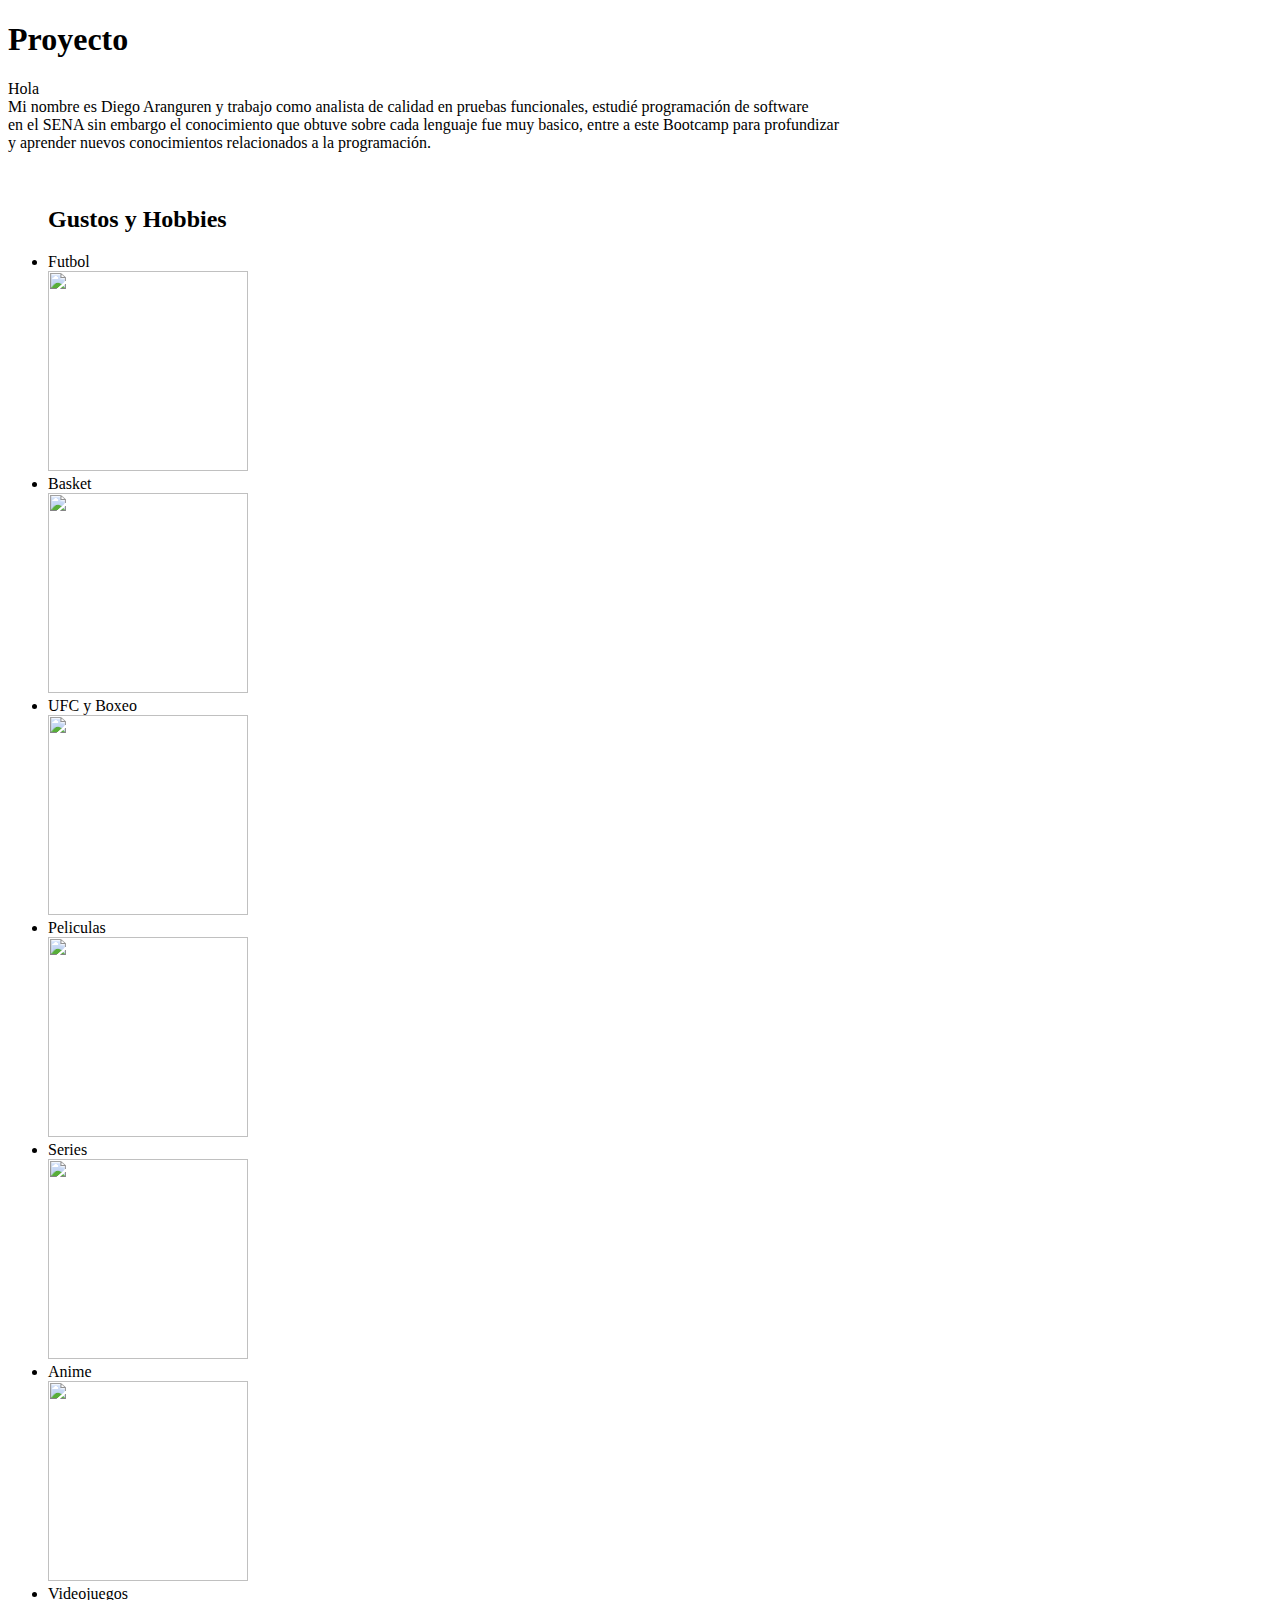
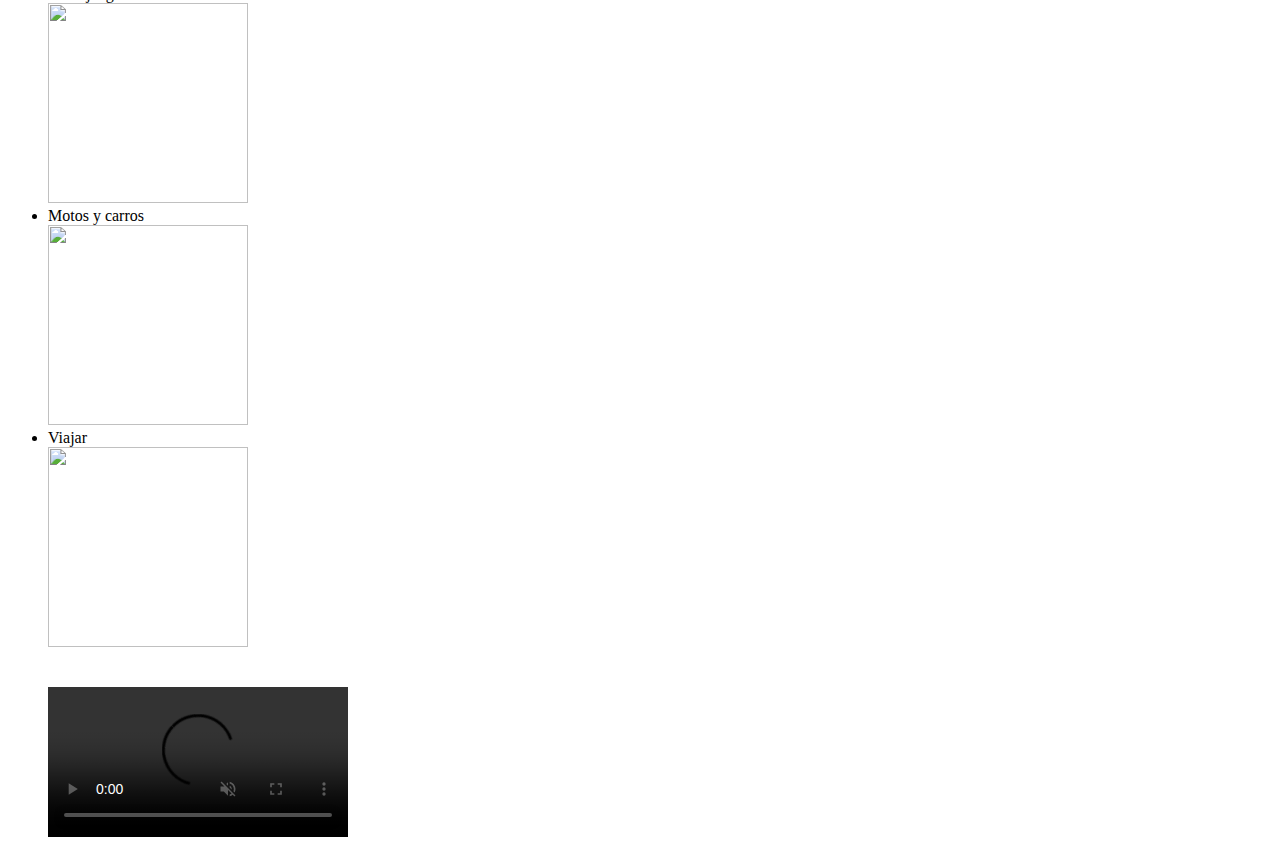
==== index.html @ 351555a6 "“comentario”" ====
<!DOCTYPE html>
<html lang="es">

<head>
    <meta charset="UTF-8">
    <meta http-equiv="X-UA-Compatible" content="IE=edge">
    <meta name="viewport" content="width=device-width, initial-scale=1.0">
    <title>Mi primera pagína</title>
</head>


<body background="https://fondosmil.com/fondo/36847.jpg">
    <header>
        <!-- Solo un H1 por HTML -->
        <h1>Proyecto</h1>
    </header>

    <section>
        <p>
            Hola <br>
            Mi nombre es Diego Aranguren y trabajo como analista de calidad en pruebas funcionales, estudié programación
            de software <br>
            en el SENA sin embargo el conocimiento que obtuve sobre cada lenguaje fue muy basico, entre a este Bootcamp
            para profundizar<br>
            y aprender nuevos conocimientos relacionados a la programación.
        </p>
    </section>

    <section>

        <ul>
            <img src="https://static.wixstatic.com/media/3d6656_c5393043171e44c7b1063857008b8517.gif" alt="">
            <h2>Gustos y Hobbies</h2>
            <li>Futbol</li>
            <img height="200" width="200" src="https://s3.amazonaws.com/rtvc-assets-senalcolombia.gov.co/s3fs-public/field/image/diferencias-microfutbol-y-futbolsala-articulo.jpg"
                alt="">
            <li>Basket</li>
            <img height="200" width="200" src="https://depor.com/resizer/mBTLiFrvIMAP6kRVuc93hOymxk0=/1200x900/smart/filters:format(jpeg):quality(75)/cloudfront-us-east-1.images.arcpublishing.com/elcomercio/VZP5IUPULNEXFDVWIBOFQX72PY.jpg" alt="">
            <li>UFC y Boxeo</li>
            <img height="200" width="200"src="https://cloudfront-us-east-1.images.arcpublishing.com/elcomercio/IJL26HO2RZFY3A5OGWBA76FEJU.JPG" alt="">
            <li>Peliculas</li>
            <img height="200" width="200" src="https://www.agenciapacourondo.com.ar/sites/www.agenciapacourondo.com.ar/files/foto_1_bastardos_sin_gloria.jpg" alt="">
            <li>Series</li>
            <img height="200" width="200" src="https://es.web.img3.acsta.net/pictures/18/04/04/22/52/3191575.jpg" alt="">
            <li>Anime</li>
            <img height="200" width="200" src="https://images.justwatch.com/poster/8603866/s718/naruto-shippuden.%7Bformat%7D" alt="">
            <li>Videojuegos</li>
            <img height="200" width="200" src="https://m.media-amazon.com/images/I/51AXK29H5BL._SY445_.jpg" alt="">
            <li>Motos y carros</li>
            <img height="200" width="200" src="https://upload.wikimedia.org/wikipedia/commons/thumb/0/07/Geneva_MotorShow_2013_-_Lamborghini_Veneno_1.jpg/1200px-Geneva_MotorShow_2013_-_Lamborghini_Veneno_1.jpg" alt="">
            <li>Viajar</li>
            <img height="200" width="200" src="https://dynamic-media-cdn.tripadvisor.com/media/photo-o/14/10/2e/a4/ibiza.jpg?w=700&h=500&s=1" alt="">
            <br><br><br>
            <video controls autoplay muted
                src="assets/video/kawasaki-h2r-world-record-400-km-h-in-26-sec-hd.mp4"></video>

        </ul>
</body>

</html>
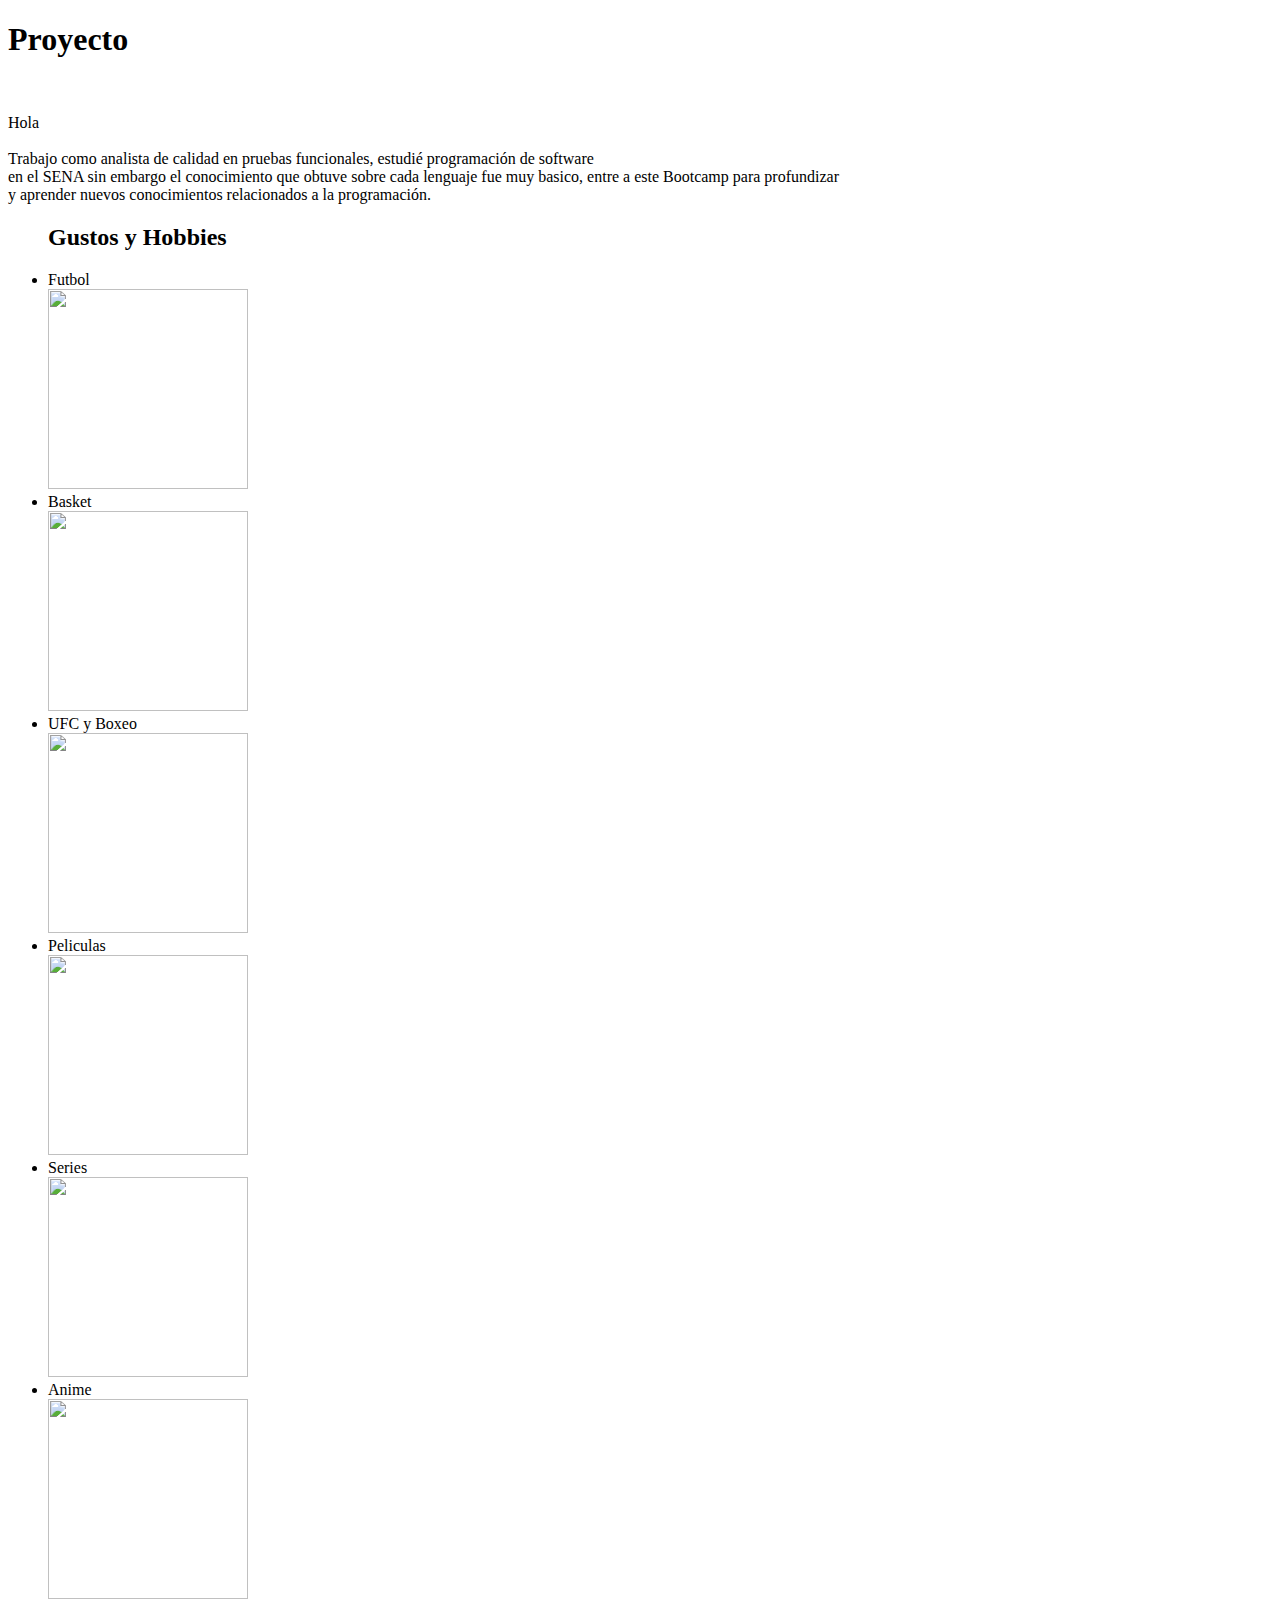
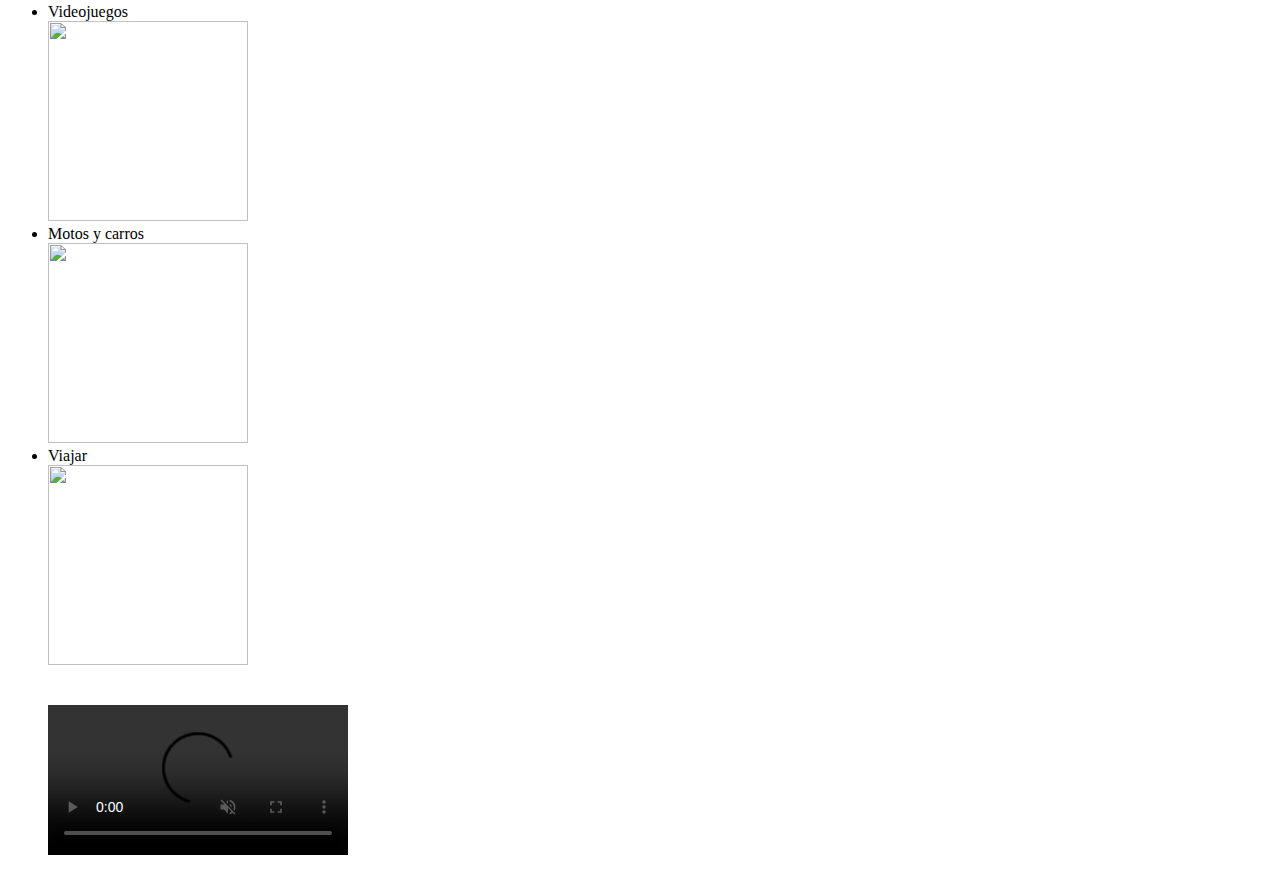
==== commit b6fef884: "“comentario”" ====
--- a/index.html
+++ b/index.html
@@ -16,9 +16,10 @@
     </header>
 
     <section>
+        <img src="https://static.wixstatic.com/media/3d6656_c5393043171e44c7b1063857008b8517.gif" alt="">
         <p>
-            Hola <br>
-            Mi nombre es Diego Aranguren y trabajo como analista de calidad en pruebas funcionales, estudié programación
+            Hola <br><br>
+            Trabajo como analista de calidad en pruebas funcionales, estudié programación
             de software <br>
             en el SENA sin embargo el conocimiento que obtuve sobre cada lenguaje fue muy basico, entre a este Bootcamp
             para profundizar<br>
@@ -29,27 +30,44 @@
     <section>
 
         <ul>
-            <img src="https://static.wixstatic.com/media/3d6656_c5393043171e44c7b1063857008b8517.gif" alt="">
+            
             <h2>Gustos y Hobbies</h2>
             <li>Futbol</li>
-            <img height="200" width="200" src="https://s3.amazonaws.com/rtvc-assets-senalcolombia.gov.co/s3fs-public/field/image/diferencias-microfutbol-y-futbolsala-articulo.jpg"
+            <img height="200" width="200"
+                src="https://s3.amazonaws.com/rtvc-assets-senalcolombia.gov.co/s3fs-public/field/image/diferencias-microfutbol-y-futbolsala-articulo.jpg"
                 alt="">
             <li>Basket</li>
-            <img height="200" width="200" src="https://depor.com/resizer/mBTLiFrvIMAP6kRVuc93hOymxk0=/1200x900/smart/filters:format(jpeg):quality(75)/cloudfront-us-east-1.images.arcpublishing.com/elcomercio/VZP5IUPULNEXFDVWIBOFQX72PY.jpg" alt="">
+            <img height="200" width="200"
+                src="https://depor.com/resizer/mBTLiFrvIMAP6kRVuc93hOymxk0=/1200x900/smart/filters:format(jpeg):quality(75)/cloudfront-us-east-1.images.arcpublishing.com/elcomercio/VZP5IUPULNEXFDVWIBOFQX72PY.jpg"
+                alt="">
             <li>UFC y Boxeo</li>
-            <img height="200" width="200"src="https://cloudfront-us-east-1.images.arcpublishing.com/elcomercio/IJL26HO2RZFY3A5OGWBA76FEJU.JPG" alt="">
+            <img height="200" width="200"
+                src="https://st1.uvnimg.com/af/78/7539c6054e6ab7d78e233d1db376/mcgregor-poirier-1.jpg"
+                alt="">
             <li>Peliculas</li>
-            <img height="200" width="200" src="https://www.agenciapacourondo.com.ar/sites/www.agenciapacourondo.com.ar/files/foto_1_bastardos_sin_gloria.jpg" alt="">
+            <img height="200" width="200"
+                src="https://www.agenciapacourondo.com.ar/sites/www.agenciapacourondo.com.ar/files/foto_1_bastardos_sin_gloria.jpg"
+                alt="">
             <li>Series</li>
-            <img height="200" width="200" src="https://es.web.img3.acsta.net/pictures/18/04/04/22/52/3191575.jpg" alt="">
+                <a target="_blank"
+                    href="https://www.primevideo.com/detail/0ND5POOAYD6A4THTH7C1TD3TYE/ref=atv_dp_season_select_s1?language=es_ES">
+                    <img height="200" width="200"
+                        src="https://occ.a.nflxso.net/dnm/api/v6/X194eJsgWBDE2aQbaNdmCXGUP-Y/AAAABW6HasImLS3DJfWAaeVBHG-LvvtxAbWci1J71VKlgLEhJdca2MGV9FmgmtxF_0uFkzfZaIUfhFQYHFeDgo61ZdXCXPsuXqEPWhy9.jpg?r=bf0"
+                        alt=""></a>
+            
             <li>Anime</li>
-            <img height="200" width="200" src="https://images.justwatch.com/poster/8603866/s718/naruto-shippuden.%7Bformat%7D" alt="">
+            <img height="200" width="200"
+                src="https://images.justwatch.com/poster/8603866/s718/naruto-shippuden.%7Bformat%7D" alt="">
             <li>Videojuegos</li>
             <img height="200" width="200" src="https://m.media-amazon.com/images/I/51AXK29H5BL._SY445_.jpg" alt="">
             <li>Motos y carros</li>
-            <img height="200" width="200" src="https://upload.wikimedia.org/wikipedia/commons/thumb/0/07/Geneva_MotorShow_2013_-_Lamborghini_Veneno_1.jpg/1200px-Geneva_MotorShow_2013_-_Lamborghini_Veneno_1.jpg" alt="">
+            <img height="200" width="200"
+                src="https://upload.wikimedia.org/wikipedia/commons/thumb/0/07/Geneva_MotorShow_2013_-_Lamborghini_Veneno_1.jpg/1200px-Geneva_MotorShow_2013_-_Lamborghini_Veneno_1.jpg"
+                alt="">
             <li>Viajar</li>
-            <img height="200" width="200" src="https://dynamic-media-cdn.tripadvisor.com/media/photo-o/14/10/2e/a4/ibiza.jpg?w=700&h=500&s=1" alt="">
+            <img height="200" width="200"
+                src="https://dynamic-media-cdn.tripadvisor.com/media/photo-o/14/10/2e/a4/ibiza.jpg?w=700&h=500&s=1"
+                alt="">
             <br><br><br>
             <video controls autoplay muted
                 src="assets/video/kawasaki-h2r-world-record-400-km-h-in-26-sec-hd.mp4"></video>
